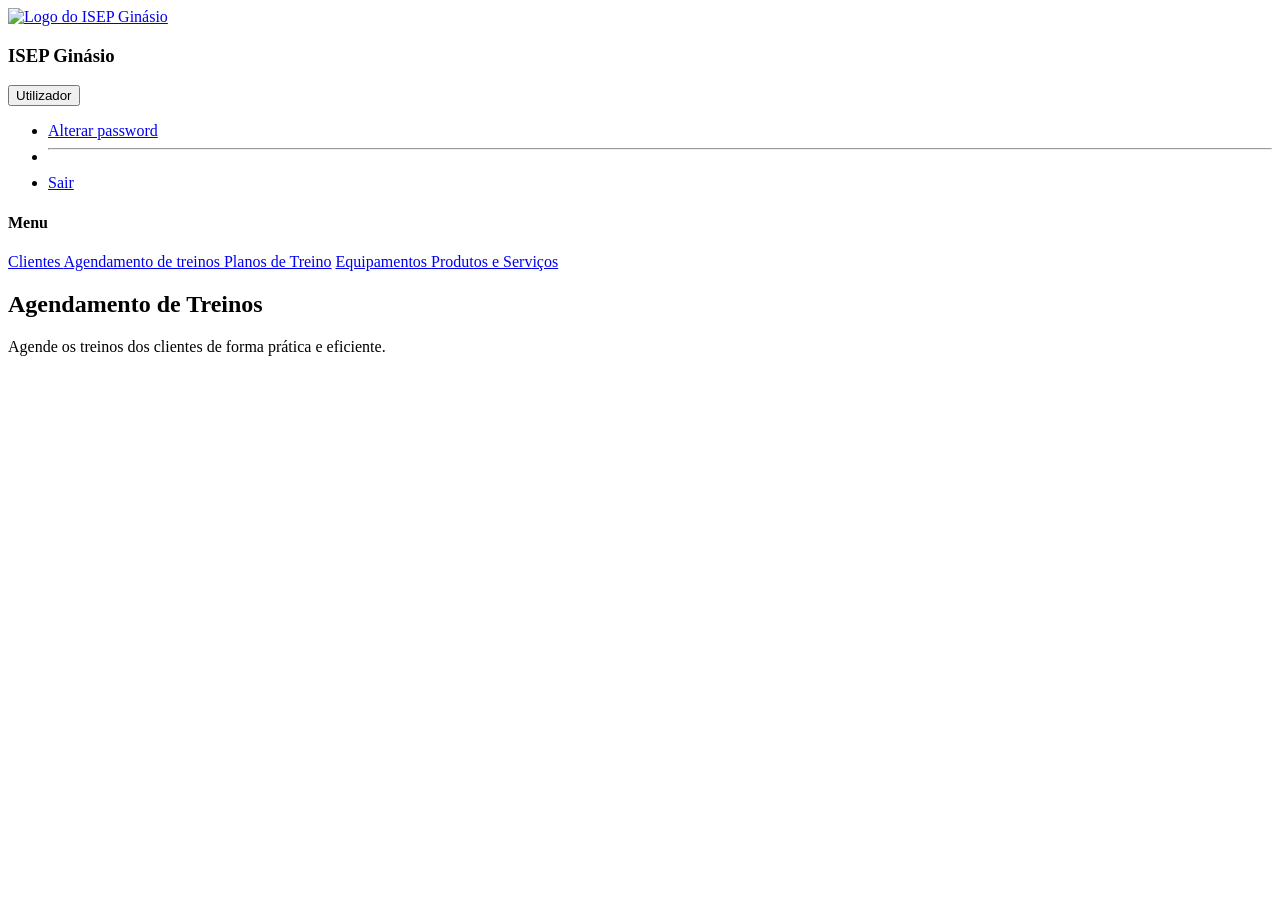
==== backend/views/agendamento/agendamento.html @ 8a0a3dbe "book no agendamento" ====
<!DOCTYPE html>
<html lang="pt">

<head>
    <!-- favicon -->
    <link rel="shortcut icon" href="../../assets/img/gym125_white.png" type="image/png">
    <!-- folha de estilos CSS -->
    <link rel="stylesheet" href="../../assets/css/admin.css">
    <meta charset="UTF-8">
    <meta name="viewport" content="width=device-width, initial-scale=1.0">
    <title>ISEP Ginásio</title>
        <!-- Google Fonts -->
<link rel="preconnect" href="https://fonts.googleapis.com">
<link rel="preconnect" href="https://fonts.gstatic.com" crossorigin>
<link href="https://fonts.googleapis.com/css2?family=Titillium+Web:ital,wght@0,300;0,700;1,400&display=swap" rel="stylesheet">
<!-- Font Awesome -->
<link rel="stylesheet" href="../../assets/fontawesome/all.min.css">
<!-- Bootstrap CSS & custom CSS -->
    <link rel="stylesheet" href="../../assets/bootstrap/bootstrap.min.css">

</head>

<body>
    <!-- Navbar -->
    <header class="container-fluid bg-dark text-white">
        <div class="row align-items-center">
            <div class="col-6 d-flex align-items-center p-3">
                <!-- Logo e Nome -->
                <a href="index.html">
                    <img alt="Logo do ISEP Ginásio" height="40" src="assets/img/gym125_white.png" class="me-3" />
                </a>
            </div>
            <h3 class="mb-0">ISEP Ginásio</h3>
            <div class="col-6 text-end p-3">
                <div class="dropdown">
                    <button class="btn btn-secondary dropdown-toggle" type="button" data-bs-toggle="dropdown"
                        aria-expanded="false">
                        <i class="fa-regular fa-user me-2"></i> Utilizador
                    </button>
                    <ul class="dropdown-menu dropdown-menu-end">

                        <li><a class="dropdown-item" href="#"><i class="fa-solid fa-key me-2"></i>Alterar password</a>

                        </li>
                        <li>
                            <hr class="dropdown-divider">
                        </li>
                        <li><a class="dropdown-item" href="login_form.html"><i
                                    class="fa-solid fa-right-from-bracket me-2"></i>Sair</a></li>
                    </ul>
                </div>
            </div>
        </div>
    </header>
    <div class="container-fluid">
<div class="row">
    <!-- Sidebar -->
<aside class="col-md-3 col-lg-2 bg-secondary text-white p-3 min-vh-100">
                <h4>Menu</h4>
                <nav>
                    <a href="views/clientes/lista.html" class="nav-link text-white px-0 mb-2 d-block">
                        <i class="fas fa-users me-2"></i> Clientes
                    </a>
                    <a href="views/agendamento/agendamento.html" class="nav-link text-white px-0 mb-2 d-block">
                        <i class="fas fa-calendar-alt me-2"></i> Agendamento de treinos
                    </a>
                    <a href="views/planos/planos.html" class="nav-link text-white px-0 mb-2 d-block">
                        <i class="fas fa-dumbbell me-2"></i> Planos de Treino</a>
                    <a href="views/equipamentos/equipamentos.html" class="nav-link text-white px-0 mb-2 d-block">
                        <i class="fas fa-cogs me-2"></i> Equipamentos
                    </a>
                    <a href="views/produtos-servicos/produtos-servicos.html"
                        class="nav-link text-white px-0 mb-2 d-block">
                        <i class="fas fa-box-open me-2"></i> Produtos e Serviços
                    </a>
                </nav>
            </aside>
    <!-- Conteúdo Principal -->
    <main >
        <section>
            <h2>Agendamento de Treinos</h2>
            <p>Agende os treinos dos clientes de forma prática e eficiente.</p>
        </section>
    </main>
    </div>
</div>
 <!-- Bootstrap JS and custom JS -->
    <script src="../../assets/bootstrap/bootstrap.bundle.min.js"></script>
</body>
</html>
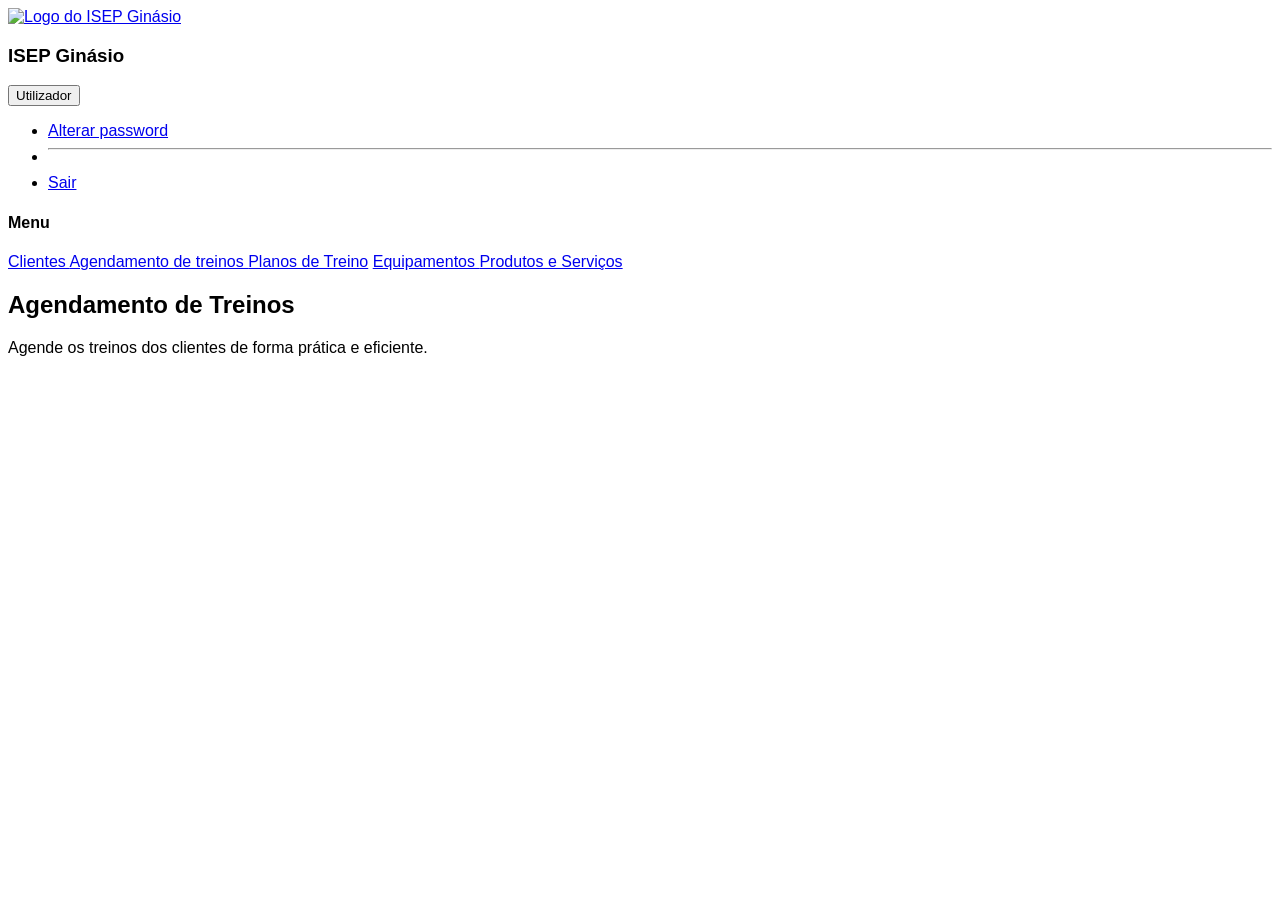
==== commit c8e01fd9: "criei appcss" ====
--- a/backend/views/agendamento/agendamento.html
+++ b/backend/views/agendamento/agendamento.html
@@ -5,7 +5,7 @@
     <!-- favicon -->
     <link rel="shortcut icon" href="../../assets/img/gym125_white.png" type="image/png">
     <!-- folha de estilos CSS -->
-    <link rel="stylesheet" href="../../assets/css/admin.css">
+    <link rel="stylesheet" href="../../assets/css/app.css">
     <meta charset="UTF-8">
     <meta name="viewport" content="width=device-width, initial-scale=1.0">
     <title>ISEP Ginásio</title>
@@ -16,7 +16,7 @@
 <!-- Font Awesome -->
 <link rel="stylesheet" href="../../assets/fontawesome/all.min.css">
 <!-- Bootstrap CSS & custom CSS -->
-    <link rel="stylesheet" href="../../assets/bootstrap/bootstrap.min.css">
+<link rel="stylesheet" href="../../assets/bootstrap/bootstrap.min.css">
 
 </head>
 
@@ -26,11 +26,12 @@
         <div class="row align-items-center">
             <div class="col-6 d-flex align-items-center p-3">
                 <!-- Logo e Nome -->
-                <a href="index.html">
-                    <img alt="Logo do ISEP Ginásio" height="40" src="assets/img/gym125_white.png" class="me-3" />
+                <a href="../../index.html">
+                    <img alt="Logo do ISEP Ginásio" height="40" src="../../assets/img/gym125_white.png" class="me-3" />
                 </a>
+            
+            <h3 class="mb-0">ISEP Ginásio</h3>
             </div>
-            <h3 class="mb-0">ISEP Ginásio</h3>
             <div class="col-6 text-end p-3">
                 <div class="dropdown">
                     <button class="btn btn-secondary dropdown-toggle" type="button" data-bs-toggle="dropdown"
@@ -39,13 +40,13 @@
                     </button>
                     <ul class="dropdown-menu dropdown-menu-end">
 
-                        <li><a class="dropdown-item" href="#"><i class="fa-solid fa-key me-2"></i>Alterar password</a>
+                        <li><a class="dropdown-item" href="../../views/utilizadores/alterar_password.html"><i class="fa-solid fa-key me-2"></i>Alterar password</a>
 
                         </li>
                         <li>
                             <hr class="dropdown-divider">
                         </li>
-                        <li><a class="dropdown-item" href="login_form.html"><i
+                        <li><a class="dropdown-item" href="../../views/login/login_form.html"><i
                                     class="fa-solid fa-right-from-bracket me-2"></i>Sair</a></li>
                     </ul>
                 </div>
@@ -58,25 +59,25 @@
 <aside class="col-md-3 col-lg-2 bg-secondary text-white p-3 min-vh-100">
                 <h4>Menu</h4>
                 <nav>
-                    <a href="views/clientes/lista.html" class="nav-link text-white px-0 mb-2 d-block">
+                    <a href="../../views/clientes/lista.html" class="nav-link text-white px-0 mb-2 d-block">
                         <i class="fas fa-users me-2"></i> Clientes
                     </a>
-                    <a href="views/agendamento/agendamento.html" class="nav-link text-white px-0 mb-2 d-block">
+                    <a href="../../views/agendamento/agendamento.html" class="nav-link text-white px-0 mb-2 d-block">
                         <i class="fas fa-calendar-alt me-2"></i> Agendamento de treinos
                     </a>
-                    <a href="views/planos/planos.html" class="nav-link text-white px-0 mb-2 d-block">
+                    <a href="../../views/planos/plano_treino.html" class="nav-link text-white px-0 mb-2 d-block">
                         <i class="fas fa-dumbbell me-2"></i> Planos de Treino</a>
-                    <a href="views/equipamentos/equipamentos.html" class="nav-link text-white px-0 mb-2 d-block">
+                    <a href="../../views/equipamentos/equipamentos.html" class="nav-link text-white px-0 mb-2 d-block">
                         <i class="fas fa-cogs me-2"></i> Equipamentos
                     </a>
-                    <a href="views/produtos-servicos/produtos-servicos.html"
+                    <a href="../../views/produtos-servicos/produtos-servicos.html"
                         class="nav-link text-white px-0 mb-2 d-block">
                         <i class="fas fa-box-open me-2"></i> Produtos e Serviços
                     </a>
                 </nav>
             </aside>
     <!-- Conteúdo Principal -->
-    <main >
+    <main class="col-md-9 col-lg-10 p-4">
         <section>
             <h2>Agendamento de Treinos</h2>
             <p>Agende os treinos dos clientes de forma prática e eficiente.</p>
--- a/backend/assets/css/app.css
+++ b/backend/assets/css/app.css
@@ -0,0 +1,28 @@
+/* my custom css */
+* {
+ font-family: 'Titillium Web', sans-serif;
+}
+body {
+ min-height: 100%;
+ background: rgb(255,255,255);
+}
+.bng-navbar {
+ background-color: rgba(127, 127, 127, 0.4);
+ color: white;
+}
+.home-option {
+ background-color: rgb(200, 200, 200);
+ width: 300px;
+ border-radius: 10px;
+}
+.home-option:hover {
+ background-color: rgb(127, 127, 127);
+}
+.unlink,
+.unlink:hover {
+ color: black;
+text-decoration: none;
+}
+.sibdas{
+ background-color: rgb(17, 255, 19);
+ }
